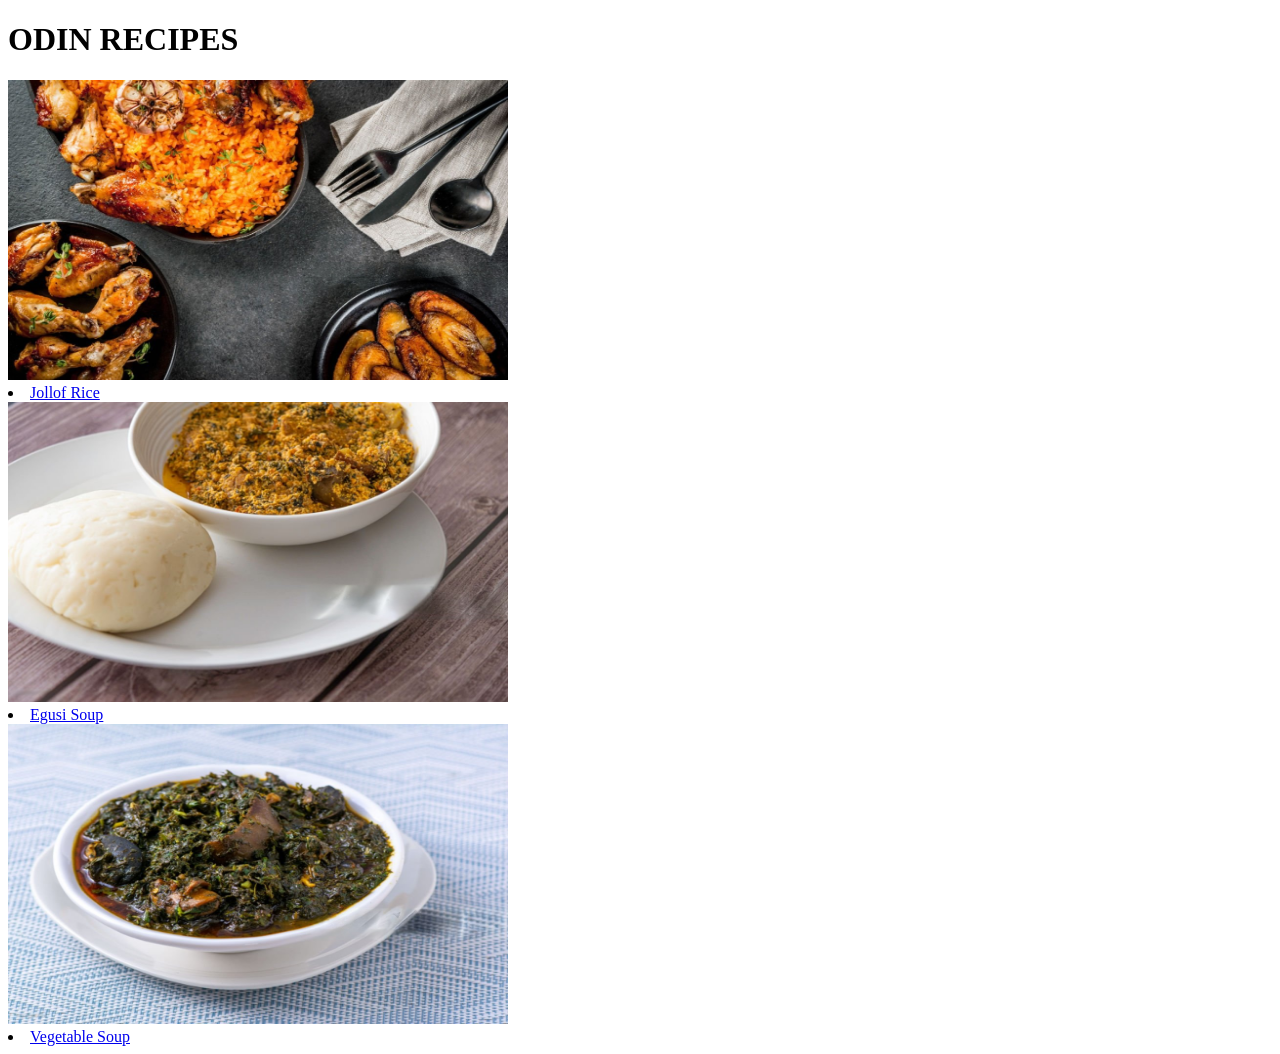
==== index.html @ 015bc711 "Add recipe pages and images" ====
<!DOCTYPE html>
<html lang="en">
   <head>
     <meta charset="UTF-8">
     <meta name="viewport" content="width=device-width, initial-scale=1.0">
     <title>The World Best Recipes</title>
    </head>
 <body>
     <h1>ODIN RECIPES</h1>
     <img src="./images/JollofRice.jpeg" alt="A vibrant plate of jollof rice with rich red and orange grains, topped with a colorful mix of vegetables and a side of grilled chicken. The dish sits on a rustic wooden table in a warm, home-style kitchen setting, with soft natural light creating a comforting, appetizing mood." width="500" height="300">
     <li><a href="Recipes/JollofRice.html">Jollof Rice</a></li>
     <img src="./images/EgusiSoup.jpeg" alt="A hearty bowl of egusi soup, rich and creamy with a golden hue, filled with tender pieces of meat and leafy greens. The soup is served in a rustic ceramic bowl on a wooden table, surrounded by traditional African utensils and ingredients, evoking a warm, homely atmosphere." width="500" height="300">
     <li><a href="Recipes/EgusiSoup.html">Egusi Soup</a></li>
    <img src="./images/VegetableSoup.jpeg" alt="A colorful bowl of vegetable soup, brimming with fresh, vibrant vegetables like carrots, peas, and leafy greens. The soup is served in a rustic bowl on a wooden table, with a cozy kitchen background and soft natural light highlighting the rich textures and inviting warmth of the dish." width="500" height="300">
    <li><a href="Recipes/VegetableSoup.html">Vegetable Soup</a></li>
     
   </body>
</html>
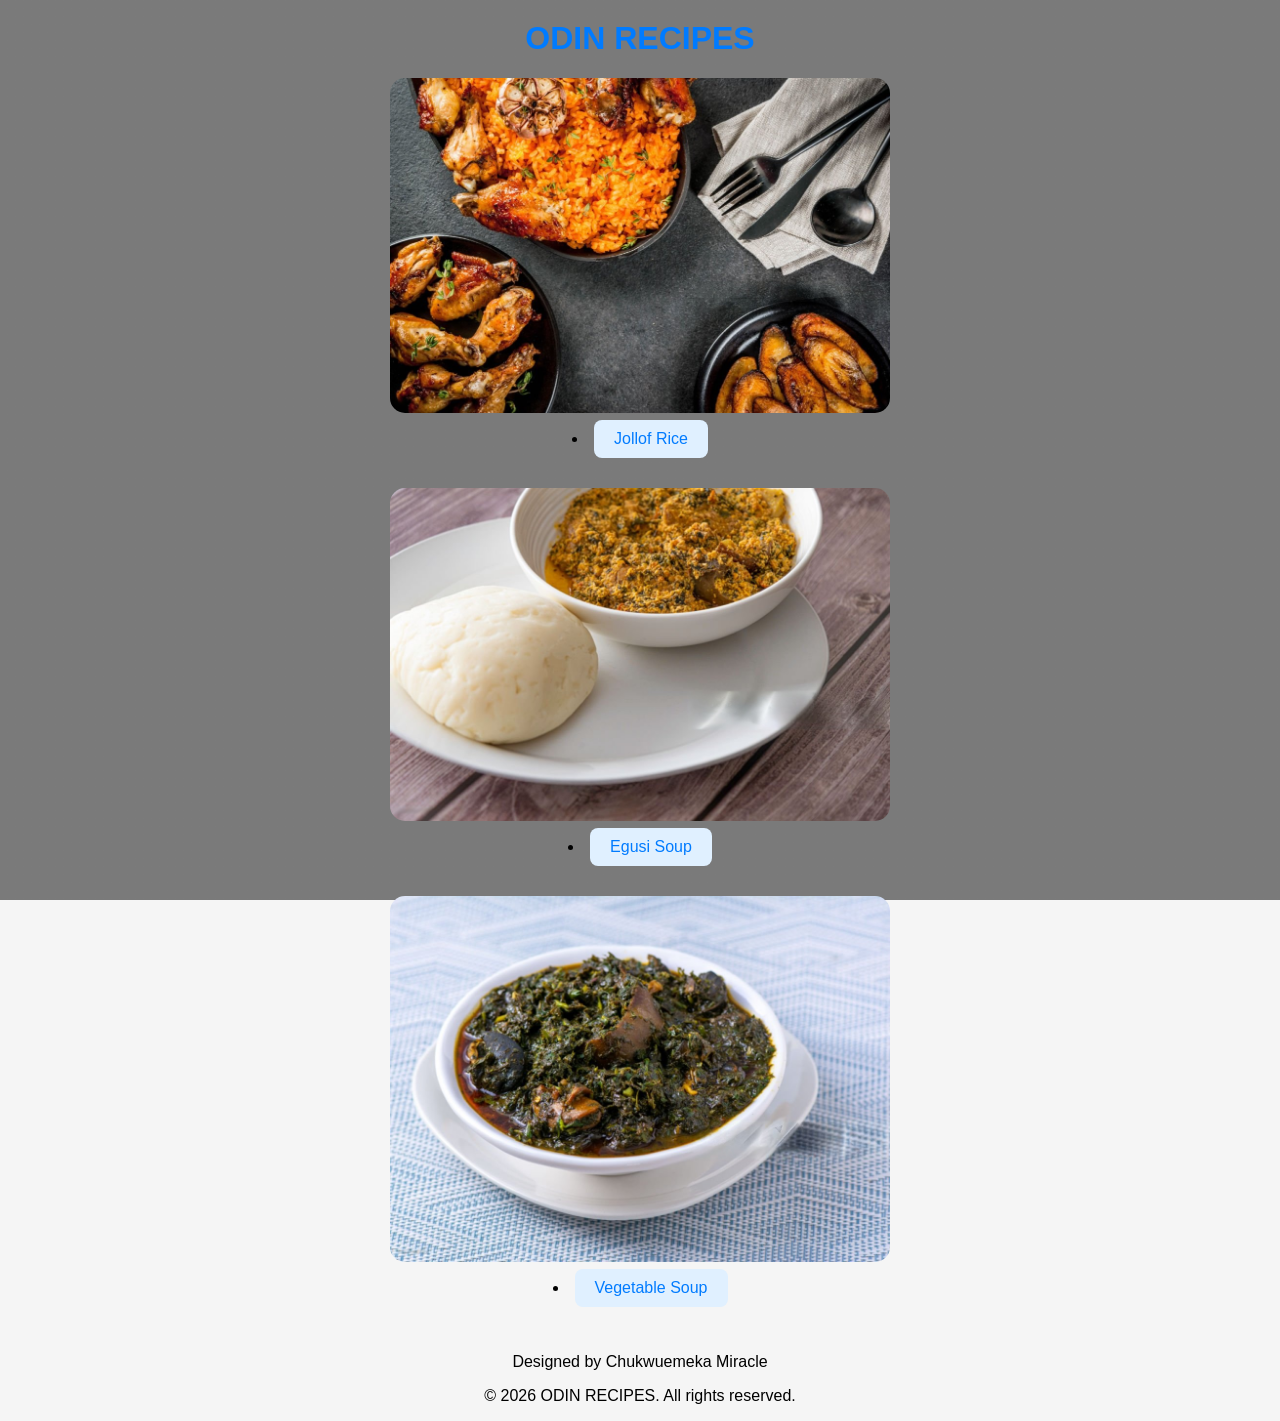
==== commit 7488d305: "added css file and added classes to the body of each recipe page to style them differently." ====
--- a/index.html
+++ b/index.html
@@ -4,8 +4,10 @@
      <meta charset="UTF-8">
      <meta name="viewport" content="width=device-width, initial-scale=1.0">
      <title>The World Best Recipes</title>
+     <link rel="stylesheet" href="Recipes/styles.css">
+
     </head>
- <body>
+ <body class="index-body">
      <h1>ODIN RECIPES</h1>
      <img src="./images/JollofRice.jpeg" alt="A vibrant plate of jollof rice with rich red and orange grains, topped with a colorful mix of vegetables and a side of grilled chicken. The dish sits on a rustic wooden table in a warm, home-style kitchen setting, with soft natural light creating a comforting, appetizing mood." width="500" height="300">
      <li><a href="Recipes/JollofRice.html">Jollof Rice</a></li>
@@ -13,6 +15,9 @@
      <li><a href="Recipes/EgusiSoup.html">Egusi Soup</a></li>
     <img src="./images/VegetableSoup.jpeg" alt="A colorful bowl of vegetable soup, brimming with fresh, vibrant vegetables like carrots, peas, and leafy greens. The soup is served in a rustic bowl on a wooden table, with a cozy kitchen background and soft natural light highlighting the rich textures and inviting warmth of the dish." width="500" height="300">
     <li><a href="Recipes/VegetableSoup.html">Vegetable Soup</a></li>
-     
+     <footer>
+       <p>Designed by Chukwuemeka Miracle</p>
+       <p>&copy; 2026 ODIN RECIPES. All rights reserved.</p>
+      </footer>
    </body>
 </html>
--- a/Recipes/styles.css
+++ b/Recipes/styles.css
@@ -0,0 +1,195 @@
+body {
+  font-family: Arial, sans-serif;
+  margin: 0;
+  padding: 0;
+  background-color: #f5f5f5;
+}
+
+.index-body {
+  font-family: Arial, sans-serif;
+  margin: 0;
+  padding: 0;
+  background-color: #f5f5f5;
+  text-align: center;
+  background-image:linear-gradient(rgba(0,0,0,0.5),rgba(0,0,0,0.5)),
+  url("https://img.pikbest.com/wp/202344/herbs-spices-aromatic-powder-and-exquisite-on-vintage-textured-background_9930346.jpg!w700wp");
+  background-size: cover;
+  background-position: center;
+  background-attachment: fixed;
+
+  h1 {
+  color: #007bff;
+  text-align: center;
+  margin-top: 20px;
+}
+}
+
+
+
+a {
+  color: #007bff;
+  text-decoration: none;
+  background-color: transparent;
+  border-radius: 8px;
+  transition: color 0.3s ease, transform 0.3s ease;
+  display: inline-block;
+  padding: 10px 20px;
+  background-color: #e0f0ff;
+  margin-bottom: 30px;
+}
+
+a:hover {
+  text-decoration: underline;
+  transform: scale(1.1);
+  color: darkblue;
+}
+
+.jollof-body {
+  font-family: Geaorgia, 'Times New Roman', Times, serif;
+  font-style: italic;
+  margin: 0;
+  padding: 0;
+  background-color: #f5f5f5;
+  text-align: center;
+  background-image:linear-gradient(rgba(207, 127, 127, 0.8),rgba(207, 127, 127, 0.8)),
+  url("https://images.unsplash.com/photo-1498837167922-ddd27525d352");
+  background-size: cover;
+  background-position: center;
+  background-attachment: fixed;
+
+  h1, h2, h3, h4 {
+  color: red;
+  text-align: center;
+  margin-top: 20px;}
+
+  ul {
+  padding-left: 20px;
+  font-size: 18px;
+  font-weight: bold;}
+  
+  p {
+  color: black;
+  line-height: 1.6;
+  margin: 10px 0;
+  font-weight: bold;
+}
+}
+
+  
+
+.vegetable-body {
+  font-family: Geaorgia, 'Times New Roman', Times, serif;
+  font-style: italic;
+  margin: 0;
+  padding: 0;
+  background-color: #f5f5f5;
+  text-align: center;
+  background-image:linear-gradient(rgba(84, 108, 53, 0.8),rgba(84, 108, 53, 0.8)),
+  url("https://images.pexels.com/photos/5965986/pexels-photo-5965986.jpeg");
+  background-size: cover;
+  background-position: center;
+  background-attachment: fixed;
+
+  h1, h2, h3, h4 {
+  color: rgb(0, 51, 0);
+  text-align: center;
+  margin-top: 20px;}
+
+  ul {
+  padding-left: 20px;
+  font-size: 18px;
+  font-weight: bold;}
+  
+  p {
+  color: black;
+  line-height: 1.6;
+  margin: 10px 0;
+
+  font-weight: bold;
+ }
+}
+
+
+ol {
+  list-style-type: decimal;
+  padding-left: 20px;
+}
+ul {
+  list-style-type: disc;
+  padding-left: 20px;
+}
+
+img {
+  max-width: 100%;
+  height: auto;
+  display: block;
+  margin: 0 auto;
+  border-radius: 15px;
+  margin-bottom: 7px;
+}
+
+
+vegetable-body {
+  font-family: Geaorgia, 'Times New Roman', Times, serif;
+  font-style: italic;
+  margin: 0;
+  padding: 0;
+  background-color: #f5f5f5;
+  text-align: center;
+  background-image:linear-gradient(rgba(84, 108, 53, 0.8),rgba(84, 108, 53, 0.8)),
+  url("https://images.pexels.com/photos/5965986/pexels-photo-5965986.jpeg");
+  background-size: cover;
+  background-position: center;
+  background-attachment: fixed;
+
+  h1, h2, h3, h4 {
+  color: rgb(0, 51, 0);
+  text-align: center;
+  margin-top: 20px;}
+
+  ul {
+  padding-left: 20px;
+  font-size: 18px;
+  font-weight: bold;}
+  
+  p {
+  color: black;
+  line-height: 1.6;
+  margin: 10px 0;
+
+  font-weight: bold;
+ }
+}
+
+.egusi-body {
+  font-family: Geaorgia, 'Times New Roman', Times, serif;
+  font-style: italic;
+  margin: 0;
+  padding: 0;
+  background-color: #f5f5f5;
+  text-align: center;
+  background-image:linear-gradient(rgb(115, 104, 0),rgba(204, 201, 179, 0.8)),
+  url("https://images.unsplash.com/photo-1726241966218-d2a3380d0e63?auto=format&fit=crop&q=85&w=2000");
+  background-size: cover;
+  background-position: center;
+  background-attachment: fixed;
+
+  h1, h2, h3, h4 {
+  color: yellow;
+  text-align: center;
+  margin-top: 20px;}
+
+  ul {
+  padding-left: 20px;
+  font-size: 18px;
+  font-weight: bold;}
+  
+  p {
+  color: black;
+  line-height: 1.6;
+  margin: 10px 0;
+
+  font-weight: bold;
+ }
+}
+
